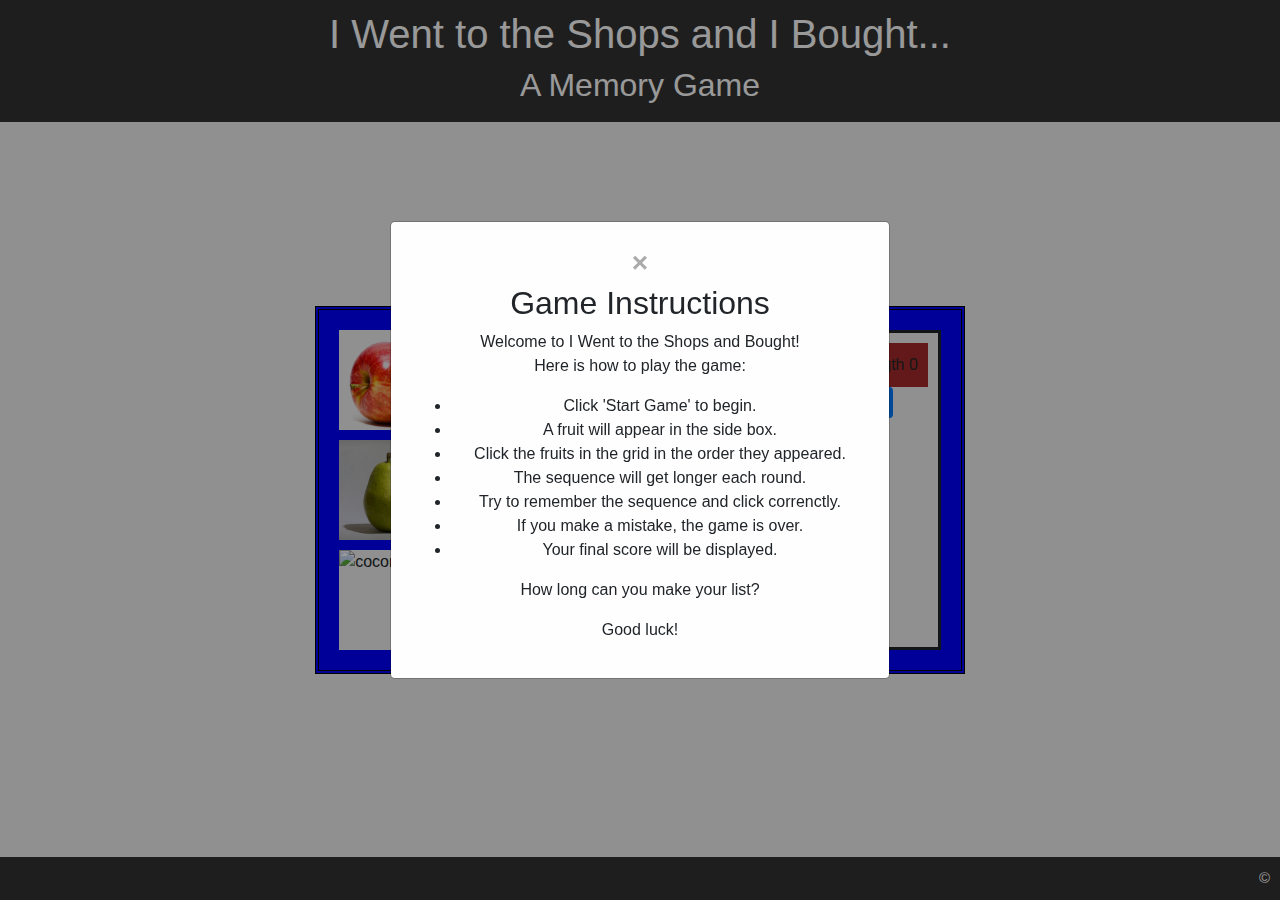
==== index.html @ 422bd8d9 "style:amended css to centre modal" ====
<!DOCTYPE html>
<html lang="en">
    <head>
        <meta charset="UTF-8">
        <meta name="viewport" content="width=device-width, initial-scale=1.0">
        <meta name="description" content="I Went to the Shops and I bought is a memory game aimed at children, to help their working memory.">
        <link rel="stylesheet" href="https://maxcdn.bootstrapcdn.com/font-awesome/4.7.0/css/font-awesome.min.css" type="text/css">
        <link rel="stylesheet" href="https://maxcdn.bootstrapcdn.com/bootstrap/4.2.1/css/bootstrap.min.css">
        <link rel="stylesheet" href="assets/css/style.css">
        <title>I Went to the Shops and I bought | Memory Game</title>
      </head>
<body>
    <header>
        <h1>I Went to the Shops and I Bought...</h1>
        <h2>A Memory Game</h2>
    </header>
    <div id="game-container">
        <div id="item-grid">
            
        </div>
        <div id="high-score">High Score: 0</div>
        <div id="side-box">
            <div id="current-item"></div>
            <div id="sequence-counter">Sequence Length 0</div>
            <div><button id="start-button" class="btn btn-primary btn-sm">Start Game</button></div>
            <div><button id="reset-button" style="display:none;" class="btn btn-warning btn-sm">Play Again</button></div>
        </div>
    </div>
    <footer>
        &copy; <span id="current-year"></span>
    </footer>

    <div id="instruction-modal" class="modal">
        <div class="modal-content">
            <span class="close-button">&times;</span>
            <h2>Game Instructions</h2>
            <p>Welcome to I Went to the Shops and Bought! 
            <br>
            Here is how to play the game:</p>
            <ul>
                <li>Click 'Start Game' to begin.</li>
                <li>A fruit will appear in the side box.</li>
                <li>Click the fruits in the grid in the order they appeared.</li>
                <li>The sequence will get longer each round.</li>
                <li>Try to remember the sequence and click correnctly.</li>
                <li>If you make a mistake, the game is over.</li>
                <li>Your final score will be displayed.</li>
            </ul>
            <p>How long can you make your list?</p> 
            <p>Good luck!</p>
        </div>
    </div>

    <script src="assets/js/script.js"></script>
</body>
</html>
---- assets/css/style.css ----
body {
    font-family: Arial, Helvetica, sans-serif;
    display: flex;
    flex-direction: column;
    justify-content: space-between;
    align-items: center;
    height: 100vh;
    margin: 0;
    background-color: #f0f0f0;
}

header {
    padding:10px;
    text-align:center;
    background-color:#333;
    color: #fff;
    position:sticky;
    top:0;
    width:100%;
}

#game-container {
    display: flex;
    border: 4px double black;
    background-color: blue;
    padding: 20px;
    z-index:1;
    margin: 20px 0;
}

#item-grid {
    display: grid;
    grid-template-columns: repeat(3, 100px);
    gap: 10px;
}

#item-grid img {
    width: 100px;
    height: 100px;
    flex-direction: column;
    align-items: center;
    background-color: #f0f0f0;
}

#side-box {
    display: flex;
    border-style: solid;
    background-color: #f0f0f0;
    padding: 10px;
    flex-direction: column;
    align-items: center;
}

#current-item img {
    display: flex;
    border-style: solid;
    padding: 10px;
    width: 100px;
    height: 100px;
}

#sequence-counter {
    background-color: brown;
    padding:10px;
    height:fit-content;
    width:100%;
}

#high-score {
    background-color:blue;
}

footer {
    padding:10px;
    text-align:right;
    font-size:15px;
    background-color:#333;
    color: #fff;
    position:sticky;
    bottom:0;
    width:100%;
}

.modal {
    display: none;
    position: fixed;
    z-index: 100;
    left: 0;
    top: 0;
    width:100%;
    height: 100%;
    background-color: rgba(0,0,0,0.4);
    justify-content: center;
    align-items: center;
    overflow: auto;
    display:flex;
}

.modal-content {
    background-color: #fefefe;
    margin: 15% auto;
    padding: 20px;
    border 1px solid #888;
    width: 80%;
    max-width:500px;
    text-align: center;
}

.close-button {
    color: #aaa;
    float:right;
    font-size:28px;
    font-weight:bold;
    cursor: pointer;
}

.close-button:hover,
.close-button:focus {
    color: black;
    text-decoration:none;
}
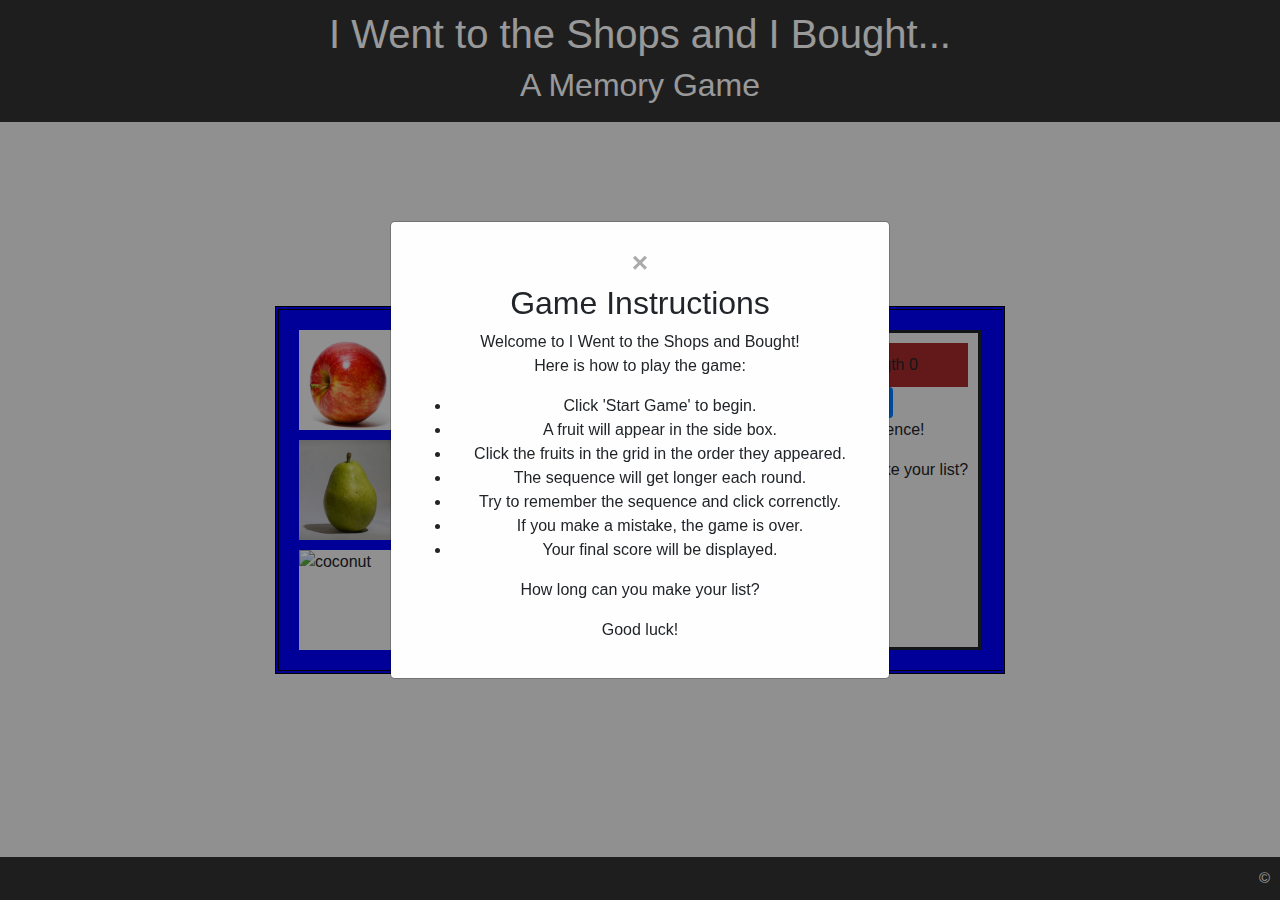
==== commit 9ef07d7d: "fix:small style changes" ====
--- a/index.html
+++ b/index.html
@@ -24,6 +24,10 @@
             <div id="sequence-counter">Sequence Length 0</div>
             <div><button id="start-button" class="btn btn-primary btn-sm">Start Game</button></div>
             <div><button id="reset-button" style="display:none;" class="btn btn-warning btn-sm">Play Again</button></div>
+            <div>
+                <p>Click the fruits in sequence!</p>
+                <p>How long can you make your list?</p>
+            </div>
         </div>
     </div>
     <footer>
--- a/assets/css/style.css
+++ b/assets/css/style.css
@@ -64,6 +64,7 @@
     padding:10px;
     height:fit-content;
     width:100%;
+    text-align: center;
 }
 
 #high-score {
@@ -98,7 +99,7 @@
 
 .modal-content {
     background-color: #fefefe;
-    margin: 15% auto;
+    margin: 5% auto;
     padding: 20px;
     border 1px solid #888;
     width: 80%;
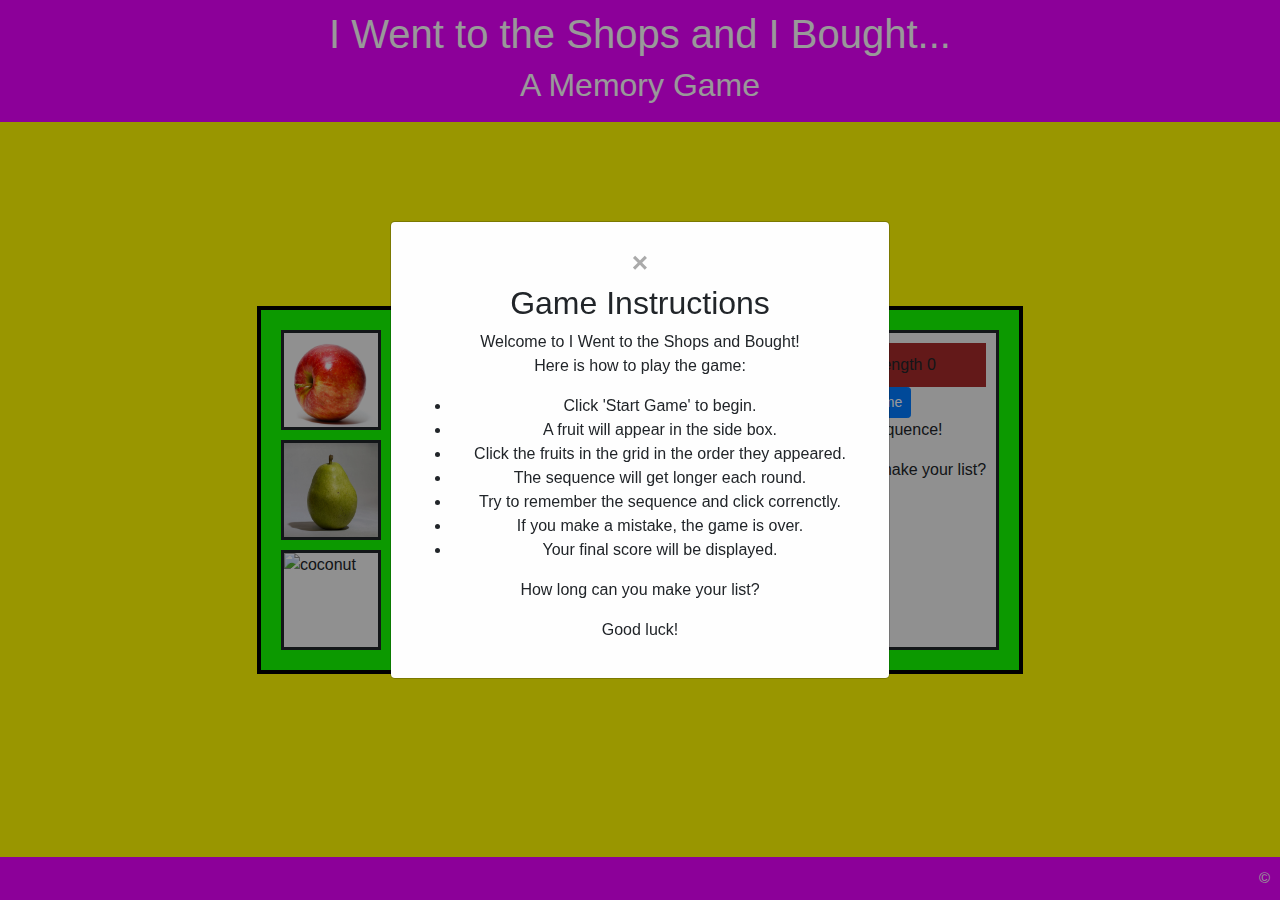
==== commit 0cbd4a70: "docs: amended technologies used and removed fontawesome code" ====
--- a/index.html
+++ b/index.html
@@ -4,7 +4,6 @@
         <meta charset="UTF-8">
         <meta name="viewport" content="width=device-width, initial-scale=1.0">
         <meta name="description" content="I Went to the Shops and I bought is a memory game aimed at children, to help their working memory.">
-        <link rel="stylesheet" href="https://maxcdn.bootstrapcdn.com/font-awesome/4.7.0/css/font-awesome.min.css" type="text/css">
         <link rel="stylesheet" href="https://maxcdn.bootstrapcdn.com/bootstrap/4.2.1/css/bootstrap.min.css">
         <link rel="stylesheet" href="assets/css/style.css">
         <title>I Went to the Shops and I bought | Memory Game</title>
--- a/assets/css/style.css
+++ b/assets/css/style.css
@@ -6,13 +6,13 @@
     align-items: center;
     height: 100vh;
     margin: 0;
-    background-color: #f0f0f0;
+    background-color: #fffb00;
 }
 
 header {
     padding:10px;
     text-align:center;
-    background-color:#333;
+    background-color:#ea00ff;
     color: #fff;
     position:sticky;
     top:0;
@@ -21,8 +21,8 @@
 
 #game-container {
     display: flex;
-    border: 4px double black;
-    background-color: blue;
+    border: 4px solid black;
+    background-color: rgb(21, 255, 0);
     padding: 20px;
     z-index:1;
     margin: 20px 0;
@@ -40,6 +40,7 @@
     flex-direction: column;
     align-items: center;
     background-color: #f0f0f0;
+    border-style: solid;
 }
 
 #side-box {
@@ -68,14 +69,19 @@
 }
 
 #high-score {
-    background-color:blue;
+    background-color:rgb(255, 255, 255);
+    padding:10px;
+    height:fit-content;
+    margin: 5px;
+    border-color: #333;
+    border-style: solid;
 }
 
 footer {
     padding:10px;
     text-align:right;
     font-size:15px;
-    background-color:#333;
+    background-color:#ea00ff;
     color: #fff;
     position:sticky;
     bottom:0;
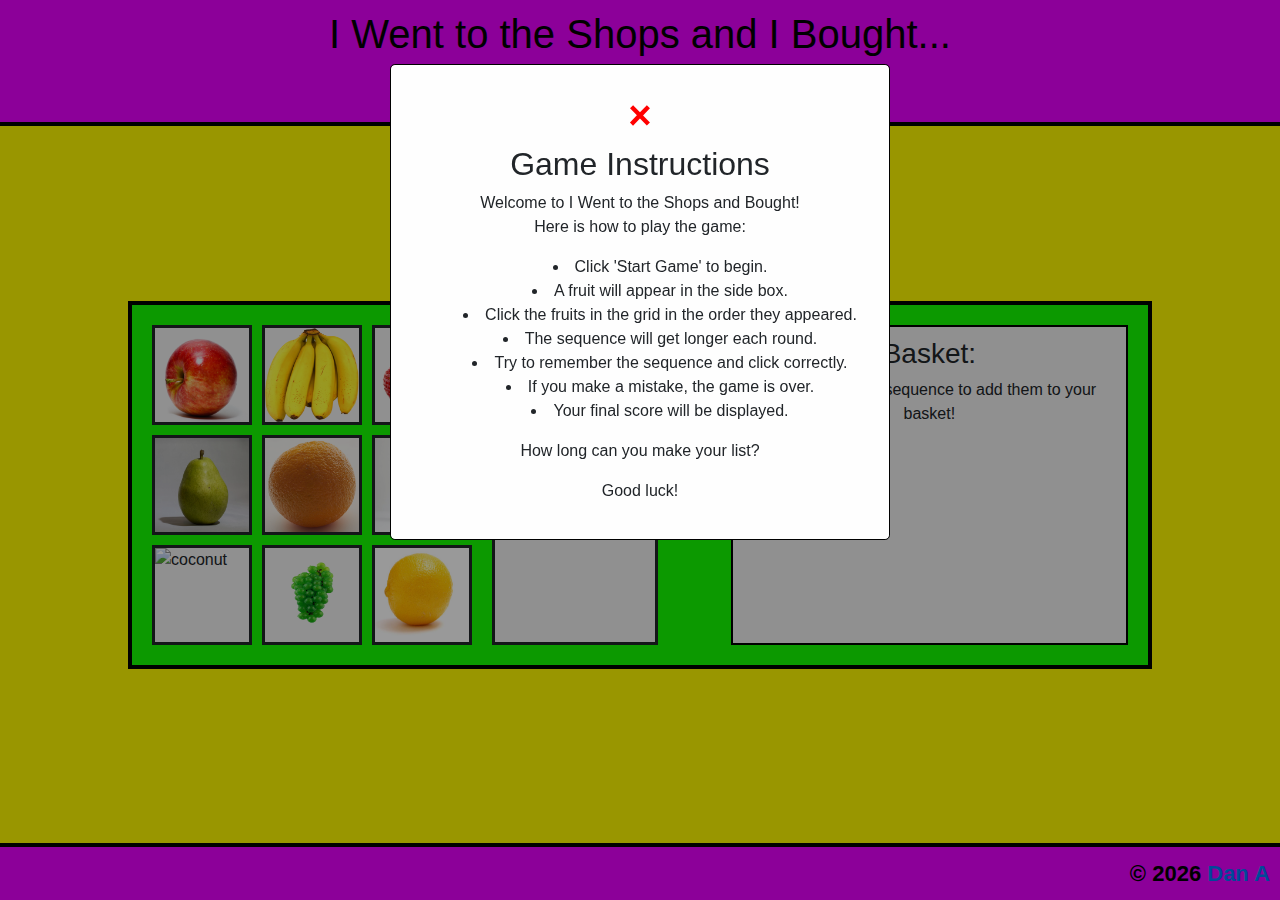
==== commit a17c98f4: "style:moved hit text to sequence box and adjusted image borders" ====
--- a/index.html
+++ b/index.html
@@ -17,20 +17,23 @@
         <div id="item-grid">
             
         </div>
-        <div id="high-score">High Score: 0</div>
         <div id="side-box">
             <div id="current-item"></div>
             <div id="sequence-counter">Sequence Length 0</div>
             <div><button id="start-button" class="btn btn-primary btn-sm">Start Game</button></div>
             <div><button id="reset-button" style="display:none;" class="btn btn-warning btn-sm">Play Again</button></div>
             <div>
-                <p>Click the fruits in sequence!</p>
-                <p>How long can you make your list?</p>
             </div>
+        </div>
+        <div id="high-score">High Score: 0</div>
+        <div id="sequence-display">
+            <h3>Basket:</h3>
+            <div id="clicked-sequence"></div>
+            <p>Click the fruits in sequence to add them to your basket!</p>
         </div>
     </div>
     <footer>
-        &copy; <span id="current-year"></span>
+        &copy; <span id="current-year"></span> <a href="https://github.com/A-Dan-A">Dan A</a>
     </footer>
 
     <div id="instruction-modal" class="modal">
@@ -45,7 +48,7 @@
                 <li>A fruit will appear in the side box.</li>
                 <li>Click the fruits in the grid in the order they appeared.</li>
                 <li>The sequence will get longer each round.</li>
-                <li>Try to remember the sequence and click correnctly.</li>
+                <li>Try to remember the sequence and click correctly.</li>
                 <li>If you make a mistake, the game is over.</li>
                 <li>Your final score will be displayed.</li>
             </ul>
--- a/assets/css/style.css
+++ b/assets/css/style.css
@@ -12,17 +12,23 @@
 header {
     padding:10px;
     text-align:center;
+    font-weight: bolder;
     background-color:#ea00ff;
-    color: #fff;
+    color: #000000;
     position:sticky;
     top:0;
     width:100%;
+    border-bottom: 4px solid black;
+}
+
+header h2 {
+    color: #f0f0f0;
 }
 
 #game-container {
     display: flex;
     border: 4px solid black;
-    background-color: rgb(21, 255, 0);
+    background-color: #15ff00;
     padding: 20px;
     z-index:1;
     margin: 20px 0;
@@ -37,6 +43,8 @@
 #item-grid img {
     width: 100px;
     height: 100px;
+    display: block;
+    cursor: pointer;
     flex-direction: column;
     align-items: center;
     background-color: #f0f0f0;
@@ -50,6 +58,7 @@
     padding: 10px;
     flex-direction: column;
     align-items: center;
+    text-align: center;
 }
 
 #current-item img {
@@ -61,31 +70,97 @@
 }
 
 #sequence-counter {
-    background-color: brown;
+    background-color: #ea00ff;
     padding:10px;
     height:fit-content;
     width:100%;
     text-align: center;
+    font-size: 20px;
+    font-weight: bolder;
+    margin: 5px;
+    border-color: #000000;
+    border-style: solid;
+    
 }
 
 #high-score {
     background-color:rgb(255, 255, 255);
-    padding:10px;
+    padding: 5px;
     height:fit-content;
     margin: 5px;
-    border-color: #333;
-    border-style: solid;
+    border-color: #000000;
+    border-style: solid;
+    position: relative;
+}
+
+#sequence-display {
+    width: 100%;
+    background-color:#f0f0f0;
+    padding: 10px;
+    text-align: center;
+    border: 2px solid #000000;
+    display:flex;
+    flex-direction: column;
+    align-items: center;
+}
+
+#clicked-sequence {
+    display: flex;
+    justify-content:flex-start;
+    flex-wrap: wrap;
+    gap: 1px;
+    max-width: 100%;
+}
+
+#clicked-sequence img {
+    width: 50px;
+    height: 50px;
+    margin: 5px;
+    border: 1px solid #000000;
+    background-color: #f0f0f0;
+}
+
+#error {
+    background-color: #ea00ff;
+    padding:10px;
+    height:fit-content;
+    width:100%;
+    text-align: center;
+    font-size: 25px;
+    border-color: #000000;
+    border-style: solid; 
+}
+
+#error-button {
+    background-color: #15ff00;
+    color: black;
+    font-weight: bold;
+    font-size: larger;
+    align-self: center;
+}
+
+#start-button {
+    background-color: #15ff00;
+    color: black;
+    font-weight: bold;
+}
+
+#reset-button {
+    background-color: #fffb00;
+    font-weight: bold;
 }
 
 footer {
     padding:10px;
     text-align:right;
-    font-size:15px;
+    font-size: 22px;
+    font-weight: bolder;
     background-color:#ea00ff;
-    color: #fff;
+    color: #000000;
     position:sticky;
     bottom:0;
     width:100%;
+    border-top: 4px solid black;
 }
 
 .modal {
@@ -107,16 +182,17 @@
     background-color: #fefefe;
     margin: 5% auto;
     padding: 20px;
-    border 1px solid #888;
+    border: 1px solid #000000;
     width: 80%;
     max-width:500px;
     text-align: center;
+    list-style-position: inside;
 }
 
 .close-button {
-    color: #aaa;
+    color: #ff0000;
     float:right;
-    font-size:28px;
+    font-size:40px;
     font-weight:bold;
     cursor: pointer;
 }
@@ -125,4 +201,84 @@
 .close-button:focus {
     color: black;
     text-decoration:none;
+}
+
+a:visited {
+    color: rgb(255, 255, 255);
+    background-color: #000000;
+  }
+
+/* Media Queries */
+
+/* Small devices */
+@media (max-width: 900px) {
+    #game-container {
+        flex-direction: column;
+        align-items: center;
+        padding: 10px;
+        width: 90%;
+    }
+
+    #item-grid {
+        grid-template-columns: repeat(3,80px);
+        gap: 5px;
+    }
+
+    #item-grid img {
+        width:80px;
+        height: 80px;
+    }
+
+    #side-box {
+        margin-left: 0;
+        margin-top: 20px;
+        padding: 10px;
+        width:100%;
+    }
+
+    #current-item img {
+        width: 80px;
+        height: 80px;
+    }
+
+    #clicked-sequence img {
+        width: 30px;
+        height: 30px;
+        margin: -7px;
+    }
+
+    #clicked-sequence {
+        padding: 10px;
+    }
+
+}
+
+/* Large devices */
+@media (min-width: 900px) {
+    #game-container {
+        flex-direction: row;
+        justify-content: center;
+        padding: 20px;
+        width: 80%;
+    }
+
+    #item-grid {
+        grid-template-columns: repeat(3,100px);
+        gap: 10px;
+    }
+
+    #item-grid img {
+        width:100px;
+        height: 100px;
+    }
+
+    #side-box {
+        margin-left: 20px;
+        padding: 15px;
+    }
+
+    #current-item img {
+        width: 100px;
+        height: 100px;
+    }
 }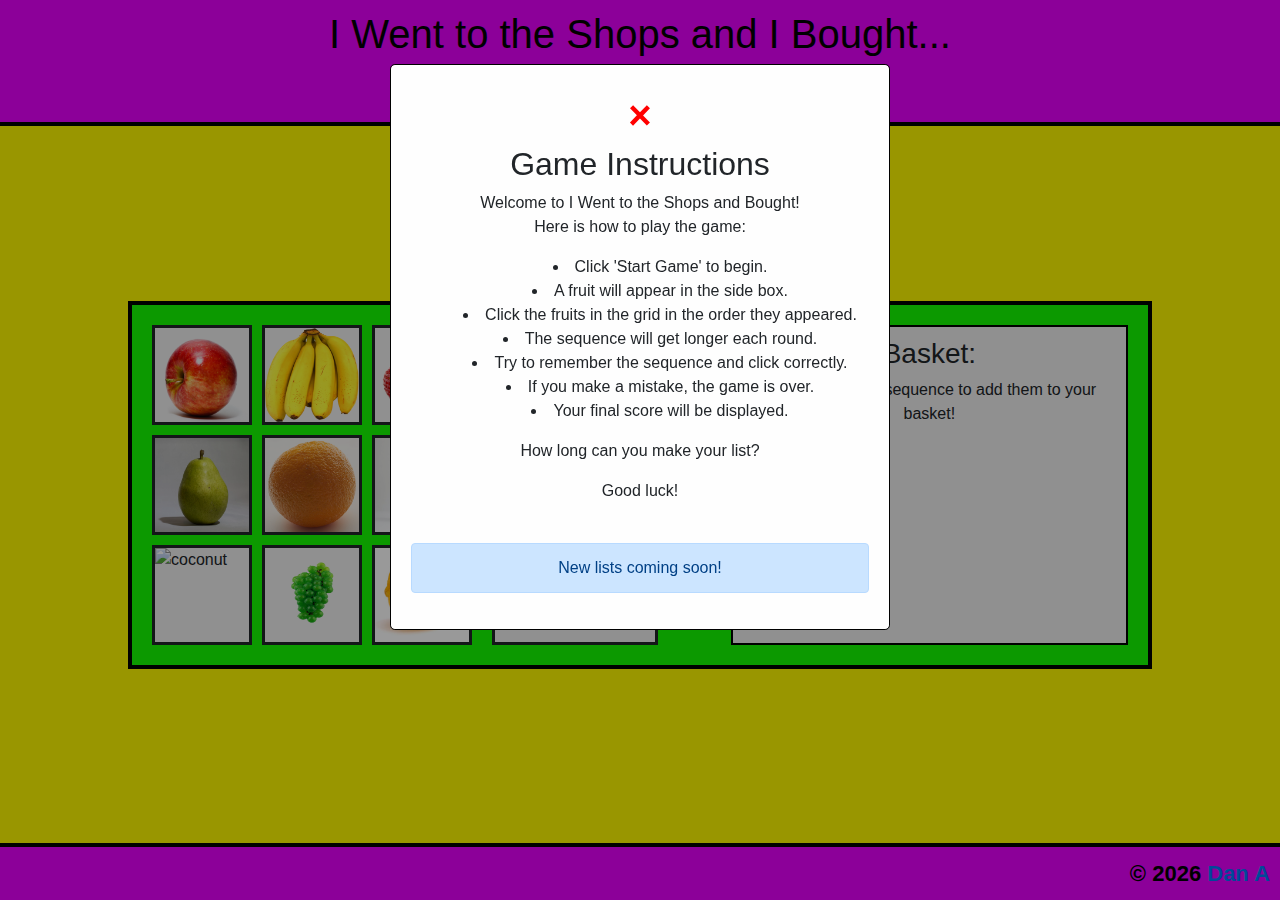
==== commit 3af49406: "style:added new alert to modal" ====
--- a/index.html
+++ b/index.html
@@ -54,6 +54,8 @@
             </ul>
             <p>How long can you make your list?</p> 
             <p>Good luck!</p>
+            <br>
+            <div class="alert alert-primary" role="alert">New lists coming soon!</div>
         </div>
     </div>
 
--- a/assets/css/style.css
+++ b/assets/css/style.css
@@ -204,8 +204,7 @@
 }
 
 a:visited {
-    color: rgb(255, 255, 255);
-    background-color: #000000;
+    color: rgb(0, 0, 0);
   }
 
 /* Media Queries */
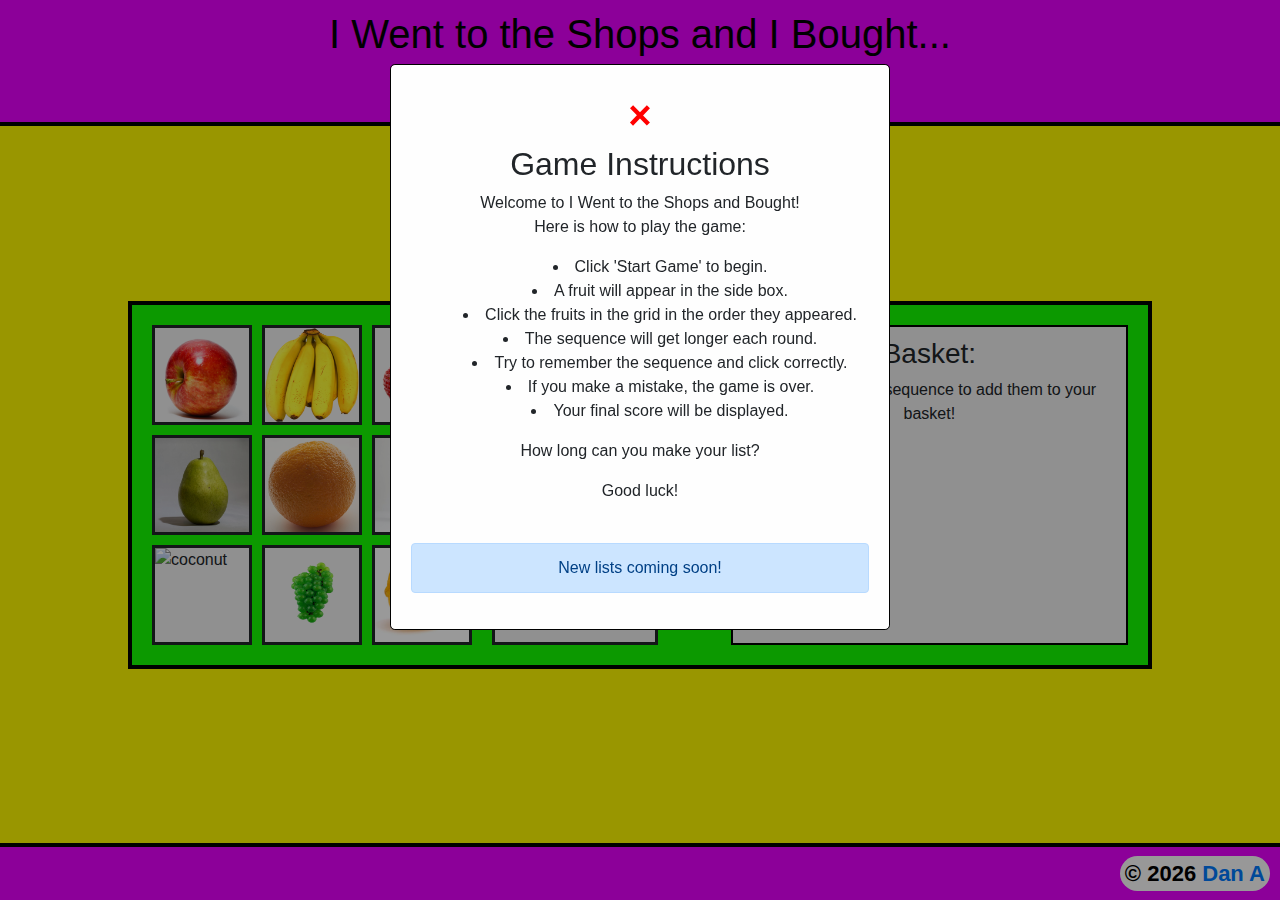
==== commit 0db110d7: "style:adjusted footer to improve text contrast" ====
--- a/index.html
+++ b/index.html
@@ -33,7 +33,7 @@
         </div>
     </div>
     <footer>
-        &copy; <span id="current-year"></span> <a href="https://github.com/A-Dan-A">Dan A</a>
+        <div class="github">&copy; <span id="current-year"></span> <a href="https://github.com/A-Dan-A">Dan A</a></div> 
     </footer>
 
     <div id="instruction-modal" class="modal">
--- a/assets/css/style.css
+++ b/assets/css/style.css
@@ -163,6 +163,14 @@
     border-top: 4px solid black;
 }
 
+.github {
+    background-color: #fefefe;
+    display: inline;
+    width: fit-content;
+    padding: 5px;
+    border-radius: 25px;
+}
+
 .modal {
     display: none;
     position: fixed;
